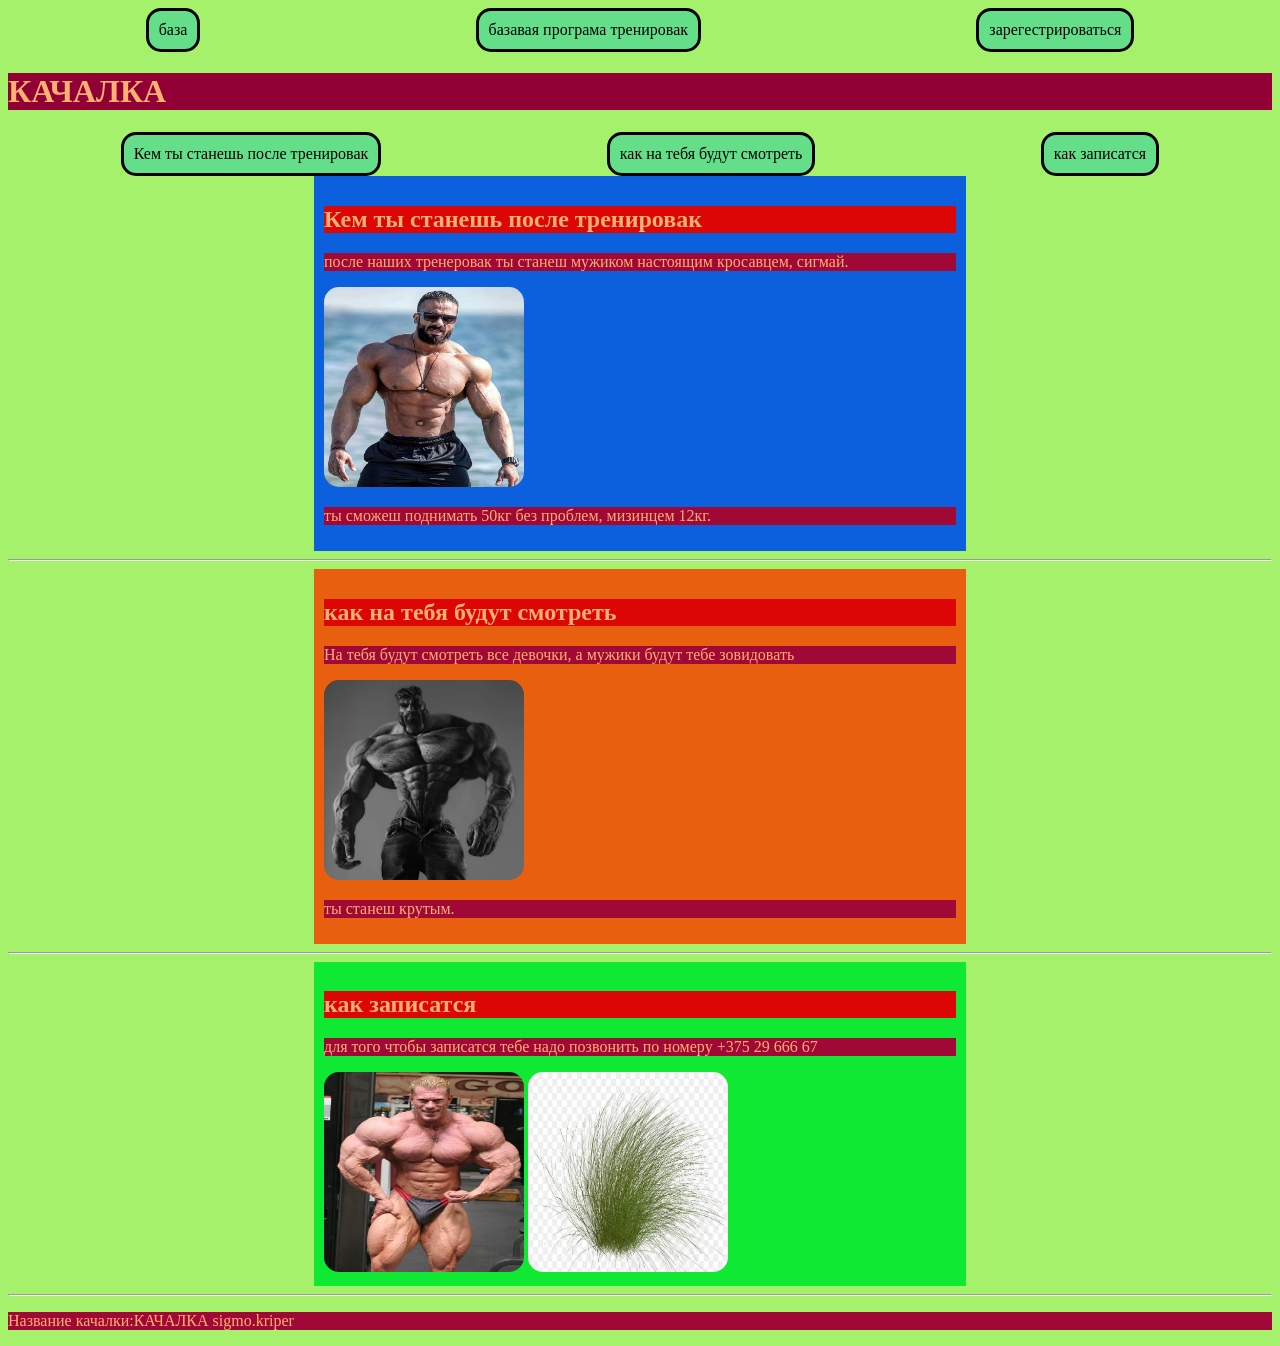
==== index.html @ d1d47473 "Rename Index.html to index.html" ====
<!DOCTYPE html>
<html lang="en_US">
    <head>
        <meta charset="UTF-8">
        <title>Title</title>
        <meta name="description" content="Description content.">
        <link rel="stylesheet" href="style.css" type="text/css">
    </head>
<body>
    <nav>
    <a href="Index.html"> база </a>
    <a href="kfc.html"> базавая програма тренировак </a>
    <a href="britania.html"> зарегестрироваться </a>
    </nav>
    <header>
 <h1> КАЧАЛКА </h1>
    </header>
     <nav>
<a href="japan1">Кем ты станешь после тренировак</a> 
<a href="japan2">как на тебя будут смотреть</a> 
<a href="japan3">как записатся</a> 
     </nav>

     <main>
         <section class="Duioklmnb" id="japan1">
                <h2> Кем ты станешь после тренировак</h2>
                <p> после наших тренеровак ты станеш мужиком настоящим кросавцем, сигмай. </p>
                <img src="./imgc/mkiuyhj1.jpg">
                <p> ты сможеш поднимать 50кг без проблем, мизинцем 12кг.</p>
         </section>
         <hr>
          <section class="Nigeria" id="japan2">
                <h2> как на тебя будут смотреть</h2>
                <p> На тебя будут смотреть все девочки, а мужики будут тебе зовидовать</p>
                <img src="./imgc/p.webp">
                <p> ты станеш крутым. </p>
          </section>
          <hr>
           <section class="ghfjvkbmnvkfjg" id="japan3">
            <h2> как записатся </h2>
                <p> для того чтобы записатся тебе надо позвонить по номеру +375 29 666 67 </p>
                <img src="./imgc/kachoc2.jpg">
               <img src="./imgc/nhfdrf.jpg">
           </section>
<hr>

     </main>

     <footer>
<p> Название качалки:КАЧАЛКА sigmo.kriper </p>
     </footer>
    


</body>

</html>
---- style.css ----
h1{
     background-color: #900035;
    color:#FFB173;
}

h2{
     background-color: #dc0606;
    color:#FFB173;
}
p{
    color:#FFB173;
    background-color:rgb(160, 8, 54);
}
img{
    width: 200px;
    height: 200px;
    border-radius: 15px;
     animation: Lermontov 5s infinite;
     }
     
     @keyframes Lermontov {
        0%{
            transform: translateY(0px);
        }
        25%{
            transform: translateY(-5px);
        }
         50%{
            transform: translateY(0px);
        }
         75%{
            transform: translateY(5px);
        }
         100%{
            transform: translateY(0px);
        }
     }
     
     .Duioklmnb{
         background-color:rgb(13, 96, 221);
     }
     .Nigeria{
         background-color:rgb(233, 95, 16);
     }
     .ghfjvkbmnvkfjg{
         background-color:rgb(16, 233, 52);
     }
     nav a{
   background-color:#64DE89 ;  
    padding:10px ;
    text-decoration: none;
    color: black ;
 border-radius:15px ;
   border: 3px solid ;
}
nav{
    display: flex;
    justify-content: space-around;
    flex-wrap: wrap  ;
    }
    section{
          width: 50%;
          margin: 0 auto;
          padding: 10px; 
    }
    body{
       background-color:#A6F16C
    }
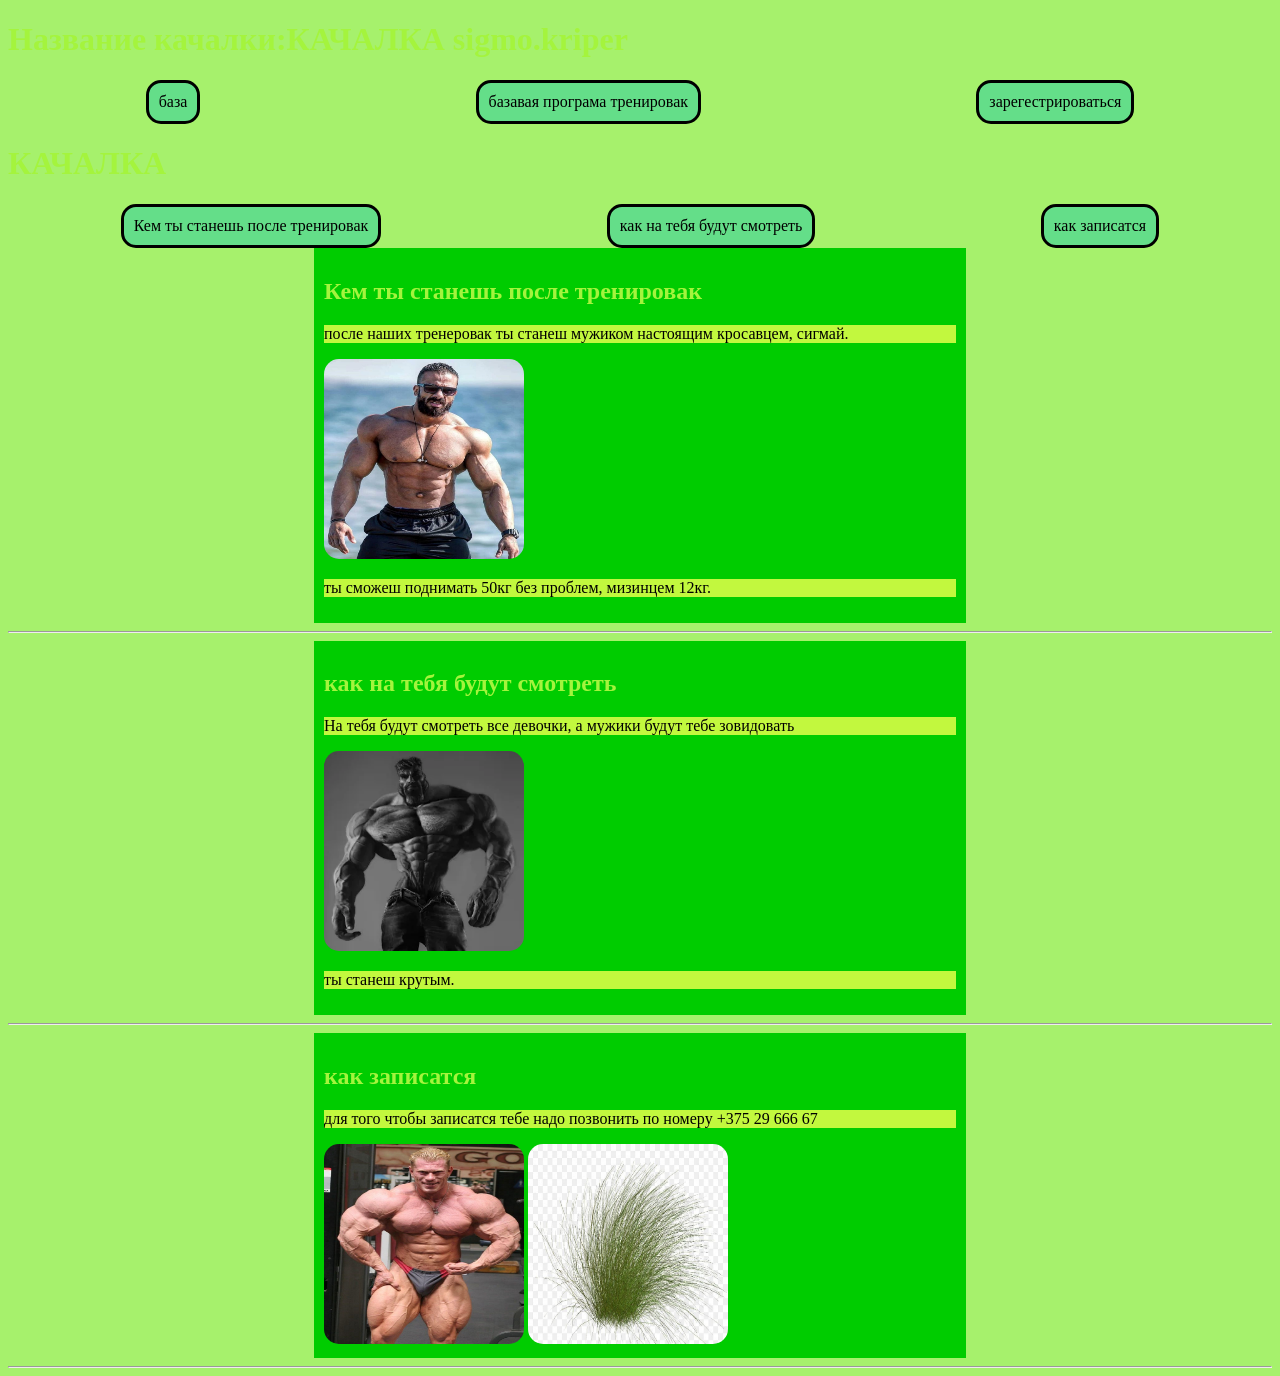
==== commit 22b0c59d: "Update index.html" ====
--- a/index.html
+++ b/index.html
@@ -7,8 +7,9 @@
         <link rel="stylesheet" href="style.css" type="text/css">
     </head>
 <body>
+    <h1> Название качалки:КАЧАЛКА sigmo.kriper </h1>
     <nav>
-    <a href="Index.html"> база </a>
+    <a href="index.html"> база </a>
     <a href="kfc.html"> базавая програма тренировак </a>
     <a href="britania.html"> зарегестрироваться </a>
     </nav>
@@ -16,9 +17,9 @@
  <h1> КАЧАЛКА </h1>
     </header>
      <nav>
-<a href="japan1">Кем ты станешь после тренировак</a> 
-<a href="japan2">как на тебя будут смотреть</a> 
-<a href="japan3">как записатся</a> 
+<a href="#japan1">Кем ты станешь после тренировак</a> 
+<a href="#japan2">как на тебя будут смотреть</a> 
+<a href="#japan3">как записатся</a> 
      </nav>
 
      <main>
@@ -47,7 +48,7 @@
      </main>
 
      <footer>
-<p> Название качалки:КАЧАЛКА sigmo.kriper </p>
+
      </footer>
     
 
--- a/style.css
+++ b/style.css
@@ -1,15 +1,15 @@
 h1{
-     background-color: #900035;
-    color:#FFB173;
+    
+    color:#A4F43D;
 }
 
 h2{
-     background-color: #dc0606;
-    color:#FFB173;
+   
+    color:#A4F43D;
 }
 p{
-    color:#FFB173;
-    background-color:rgb(160, 8, 54);
+   
+    background-color:#C2F83E;
 }
 img{
     width: 200px;
@@ -37,13 +37,13 @@
      }
      
      .Duioklmnb{
-         background-color:rgb(13, 96, 221);
+         background-color:#00CC00;
      }
      .Nigeria{
-         background-color:rgb(233, 95, 16);
+         background-color:#00CC00;
      }
      .ghfjvkbmnvkfjg{
-         background-color:rgb(16, 233, 52);
+         background-color:#00CC00;
      }
      nav a{
    background-color:#64DE89 ;  
@@ -65,4 +65,4 @@
     }
     body{
        background-color:#A6F16C
-    }+    }
